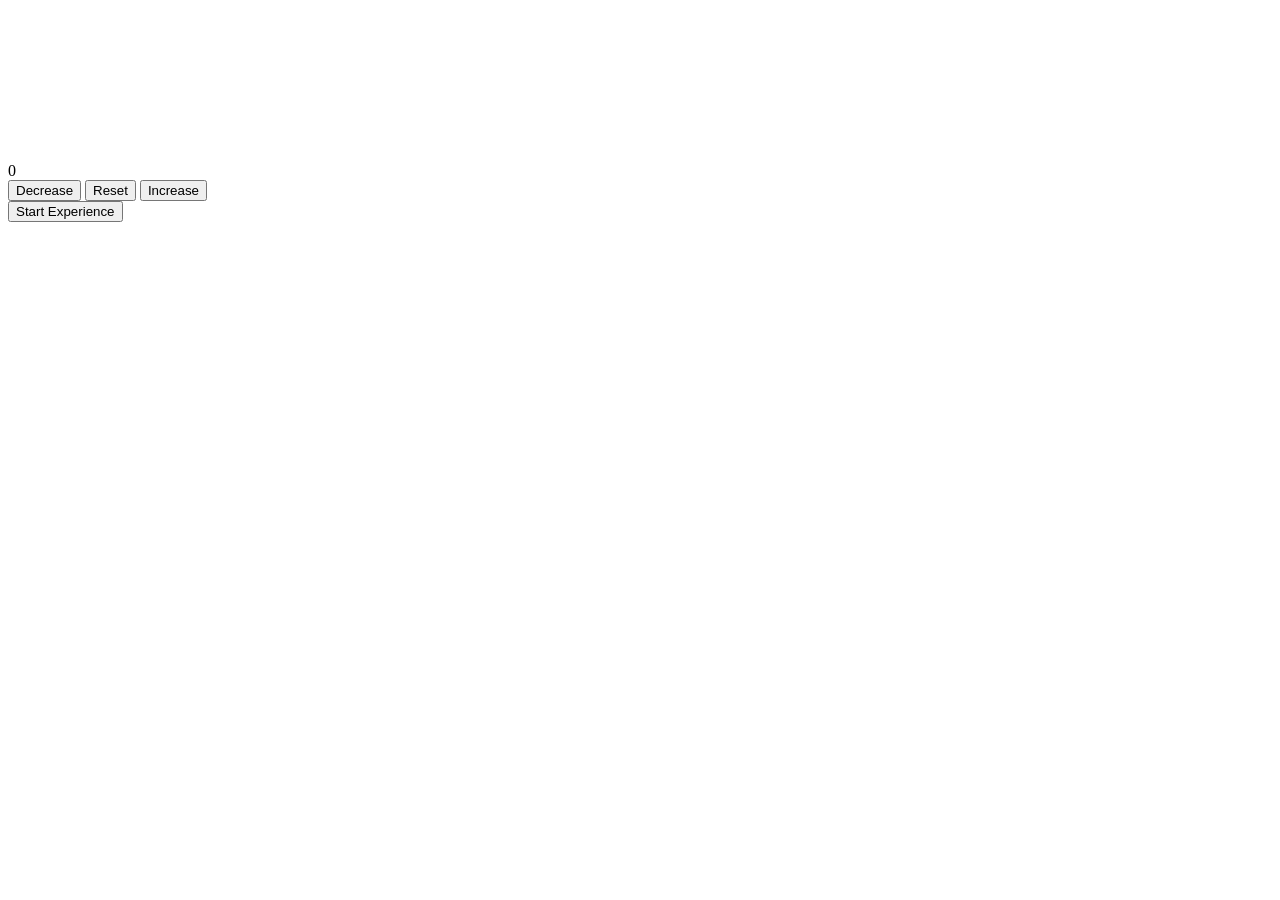
==== index.html @ 3edba9b2 "Rename counter.html to index.html" ====
<!DOCTYPE html>
<html lang="en">
<head>
  <meta charset="UTF-8">
  <meta name="viewport" content="width=device-width, initial-scale=1.0">
  <title>Anime Counter</title>
  <link rel="stylesheet" href="mycss/counter.css">
</head>
<body>

  <!-- Background Video -->
  
    <video id="bg-video" autoplay loop muted playsinline>
    <source src="./anime.mp4" type="video/mp4">
    </video>

  <!-- Main Content -->
  <div class="content">

    <!-- Counter -->
    <label id="labelcount">0</label>

    <!--Buttons -->
    <div id="btncontainer">
      <button class="btn" id="decr">Decrease</button>
      <button class="btn" id="reset">Reset</button>
      <button class="btn" id="incr">Increase</button>
    </div>

    <!--Audio Enable -->
    <button class="btn start-btn" onclick="enableAudio()">
      Start Experience
    </button>

  </div>


  <!--JS File -->
  <script src="counter.js"></script>

</body>
</html>
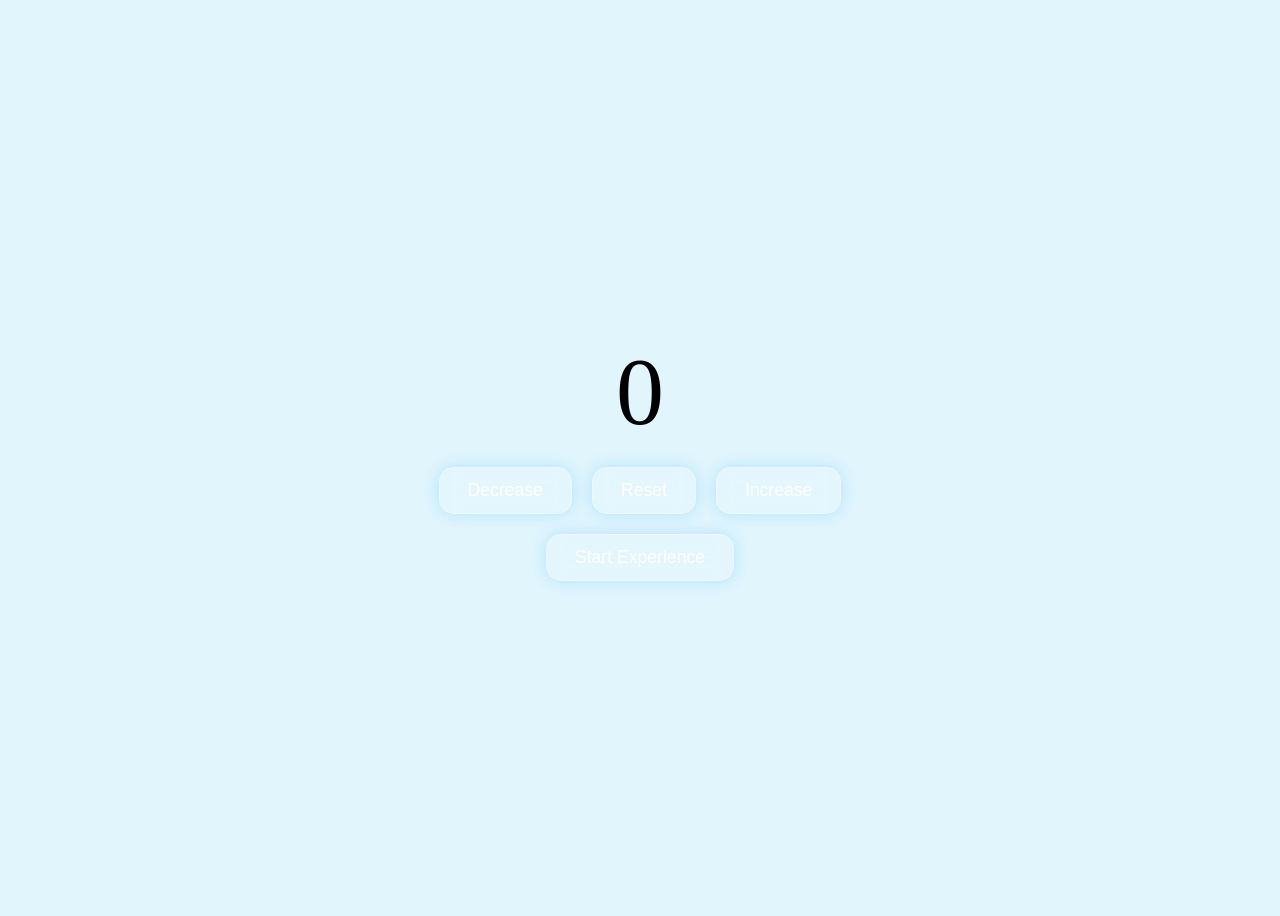
==== commit e2d31a86: "Update index.html" ====
--- a/index.html
+++ b/index.html
@@ -4,7 +4,7 @@
   <meta charset="UTF-8">
   <meta name="viewport" content="width=device-width, initial-scale=1.0">
   <title>Anime Counter</title>
-  <link rel="stylesheet" href="mycss/counter.css">
+  <link rel="stylesheet" href="counter.css">
 </head>
 <body>
 
--- a/counter.css
+++ b/counter.css
@@ -0,0 +1,70 @@
+#bg-video {
+  position: fixed;
+  top: 0;
+  left: 0;
+  width: 100%;
+  height: 100%;
+  object-fit: cover;
+  z-index: -1;
+}
+body {
+ background: rgba(56, 189, 248, 0.15);
+}
+
+#labelcount {
+ 
+  font-size: 6em;
+  margin-bottom: 20px; /* spacing from buttons */
+}
+
+
+
+  #btncontainer {
+  display: flex;
+  gap: 20px;
+  justify-content: center;
+  margin-bottom: 20px;
+}
+
+
+.btn {
+  padding: 12px 28px;
+  font-size: 1.1em;
+  color: white;
+
+  background: rgba(255, 255, 255, 0.1); /* transparent */
+  backdrop-filter: blur(10px); /* 🔥 blur effect */
+  -webkit-backdrop-filter: blur(10px); /* safari */
+
+  border: 1px solid rgba(255, 255, 255, 0.3);
+  border-radius: 15px;
+
+  cursor: pointer;
+  transition: all 0.3s ease;
+}
+
+.btn:hover {
+  background: rgba(255, 255, 255, 0.2);
+  box-shadow: 0 8px 25px rgba(0, 0, 0, 0.3);
+  transform: translateY(-3px);
+}
+
+.btn:active {
+  transform: scale(0.95);
+}
+
+.btn {
+  box-shadow: 0 0 15px rgba(56, 189, 248, 0.3);
+}
+.content {
+  position: relative;
+  z-index: 1;
+
+  display: flex;
+  flex-direction: column;
+  justify-content: center;  /* vertical center */
+  align-items: center;      /* horizontal center */
+
+  height: 100vh;            /* full screen height */
+  text-align: center;
+}
